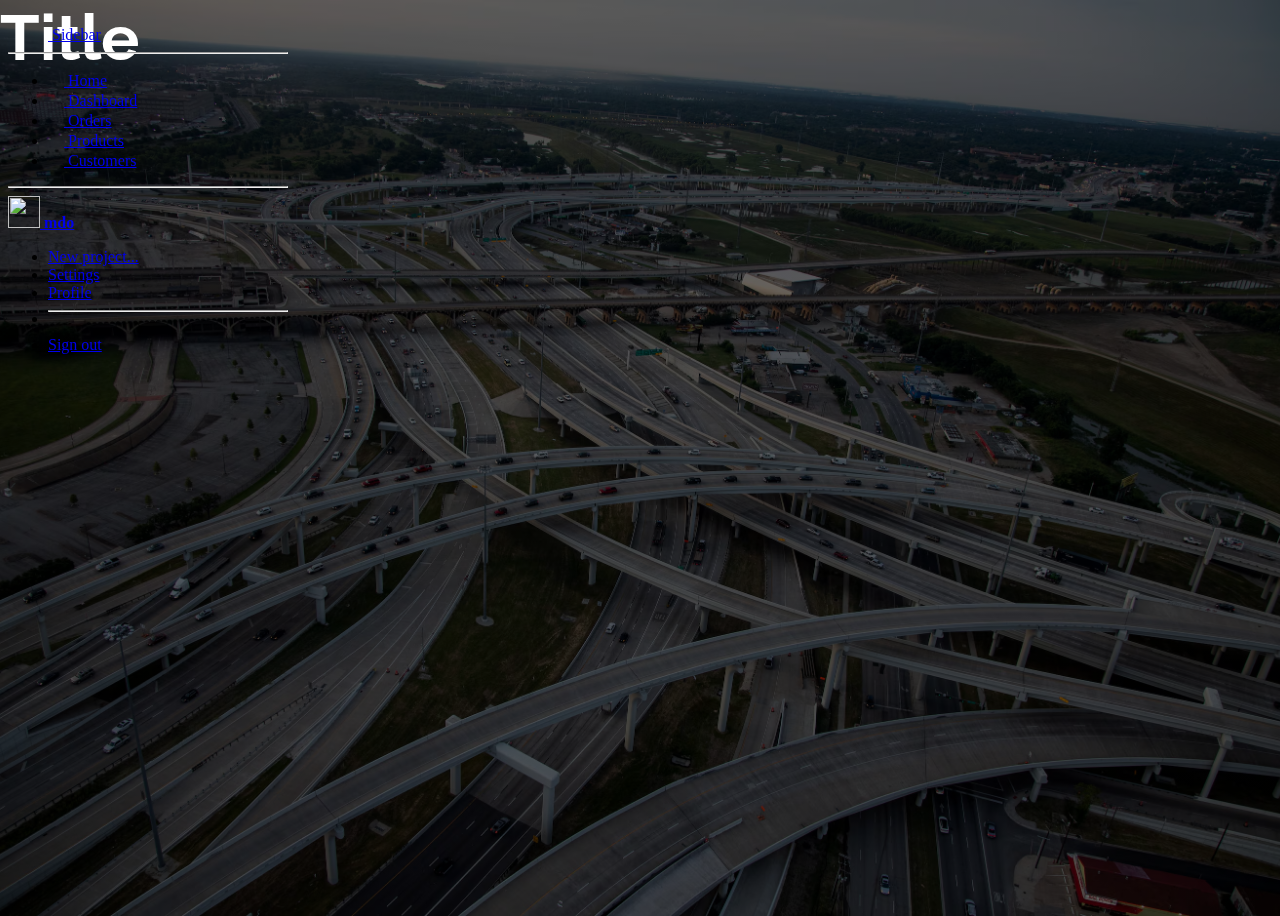
==== index.html @ 1bdac22f "Primo menu iniziale, da completare sidebar" ====
<html lang="en">
  <head>
    <meta charset="UTF-8" />
    <meta name="viewport" content="width=device-width, initial-scale=1.0" />

<!--Fonts-->
    <link
        href="https://fonts.googleapis.com/css?family=Open+Sans:300,300i,400,400i,600,600i,700,700i|Raleway:300,300i,400,400i,500,500i,600,600i,700,700i|Poppins:300,300i,400,400i,500,500i,600,600i,700,700i"
        rel="stylesheet"
    />

    <link rel="preconnect" href="https://fonts.googleapis.com">
    <link rel="preconnect" href="https://fonts.gstatic.com" crossorigin>
    <link href="https://fonts.googleapis.com/css2?family=Raleway&display=swap" rel="stylesheet">
  
    <!--Bootstrap-->
    <link
      href="https://cdn.jsdelivr.net/npm/bootstrap@5.0.2/dist/css/bootstrap.min.css"
      rel="stylesheet"
      integrity="sha384-EVSTQN3/azprG1Anm3QDgpJLIm9Nao0Yz1ztcQTwFspd3yD65VohhpuuCOmLASjC"
      crossorigin="anonymous"
    />

    <!--CSS-->
    <link rel="stylesheet" type="text/css" href="assets\style.css">

    <title>Document</title>
  </head>
  <body
    style="
      background-image: linear-gradient(rgba(0, 0, 0, 0.6), rgba(0, 0, 0, 0.6)),
        url('assets/img/4QV7Y7P3KVBLDLG5HBAUXRKCRY.avif');
      background-size: cover;
      background-position: center;
    "
  >

  <!--Title-->
  <div class="d-flex align-items-center fixed-title" style="height: 100vh">
    <div class="text-center w-100">
      <h1 class="text-light mb-4" id="hero">Title</h1>
    </div>
  </div>

  

  <!--Navbar-->
    <div class="d-flex flex-column flex-shrink-0 p-3 text-white bg-dark Sidebar" style="width: 280px;">
        <a href="/" class="d-flex align-items-center mb-3 mb-md-0 me-md-auto text-white text-decoration-none">
          <svg class="bi me-2" width="40" height="32"><use xlink:href="#bootstrap"/></svg>
          <span class="fs-4">Sidebar</span>
        </a>
        <hr>
        <ul class="nav nav-pills flex-column mb-auto">
          <li class="nav-item">
            <a href="#" class="nav-link active" aria-current="page">
              <svg class="bi me-2" width="16" height="16"><use xlink:href="#home"/></svg>
              Home
            </a>
          </li>
          <li>
            <a href="#" class="nav-link text-white">
              <svg class="bi me-2" width="16" height="16"><use xlink:href="#speedometer2"/></svg>
              Dashboard
            </a>
          </li>
          <li>
            <a href="#" class="nav-link text-white">
              <svg class="bi me-2" width="16" height="16"><use xlink:href="#table"/></svg>
              Orders
            </a>
          </li>
          <li>
            <a href="#" class="nav-link text-white">
              <svg class="bi me-2" width="16" height="16"><use xlink:href="#grid"/></svg>
              Products
            </a>
          </li>
          <li>
            <a href="#" class="nav-link text-white">
              <svg class="bi me-2" width="16" height="16"><use xlink:href="#people-circle"/></svg>
              Customers
            </a>
          </li>
        </ul>
        <hr>
        <div class="dropdown">
          <a href="#" class="d-flex align-items-center text-white text-decoration-none dropdown-toggle" id="dropdownUser1" data-bs-toggle="dropdown" aria-expanded="false">
            <img src="https://github.com/mdo.png" alt="" width="32" height="32" class="rounded-circle me-2">
            <strong>mdo</strong>
          </a>
          <ul class="dropdown-menu dropdown-menu-dark text-small shadow" aria-labelledby="dropdownUser1">
            <li><a class="dropdown-item" href="#">New project...</a></li>
            <li><a class="dropdown-item" href="#">Settings</a></li>
            <li><a class="dropdown-item" href="#">Profile</a></li>
            <li><hr class="dropdown-divider"></li>
            <li><a class="dropdown-item" href="#">Sign out</a></li>
          </ul>
        </div>
      </div>



    <script
      src="https://cdn.jsdelivr.net/npm/bootstrap@5.0.2/dist/js/bootstrap.bundle.min.js"
      integrity="sha384-MrcW6ZMFYlzcLA8Nl+NtUVF0sA7MsXsP1UyJoMp4YLEuNSfAP+JcXn/tWtIaxVXM"
      crossorigin="anonymous"
    ></script>
  </body>
</html>
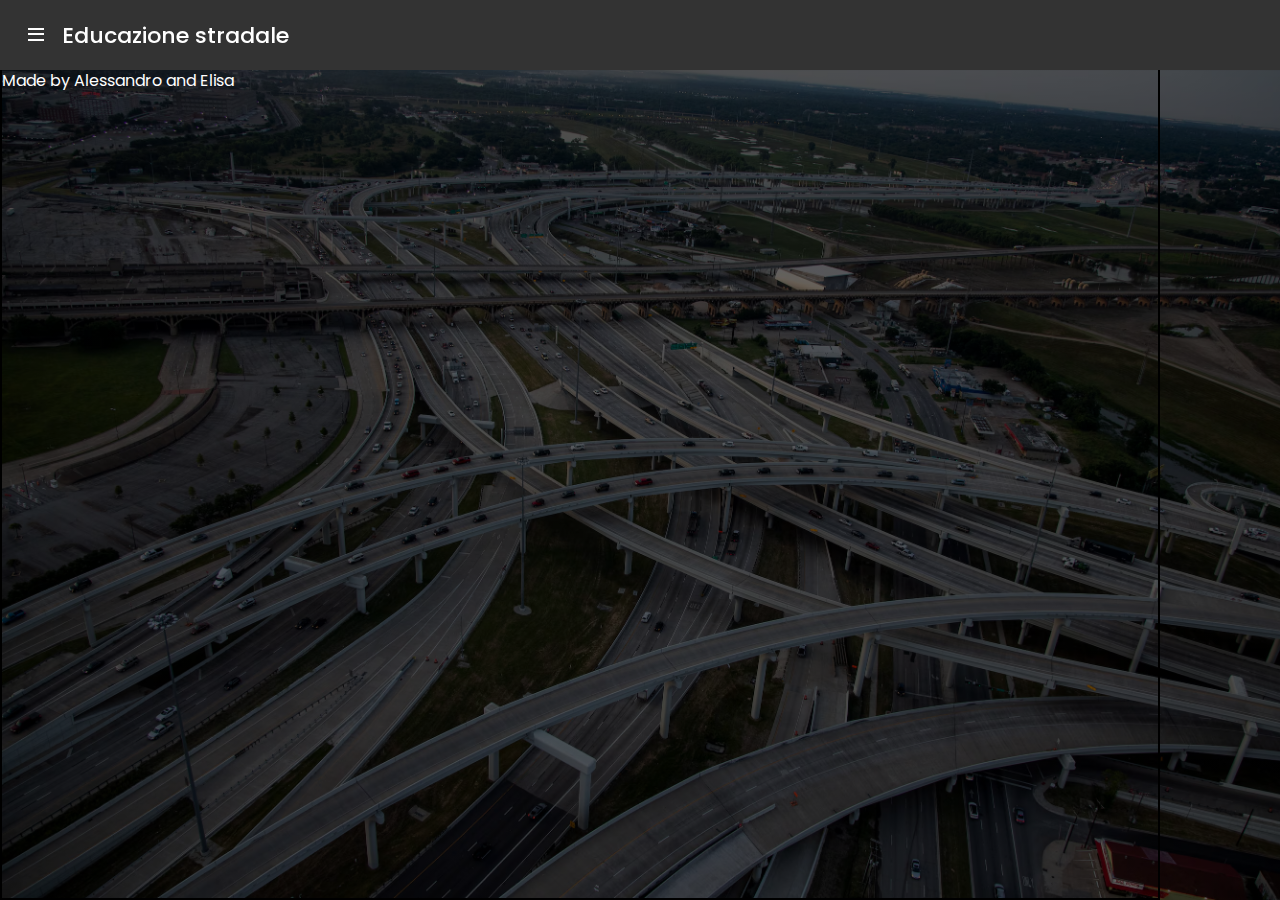
==== commit 9a69943d: "Menu principale e navbar completati" ====
--- a/index.html
+++ b/index.html
@@ -1,110 +1,101 @@
+<!DOCTYPE html>
+<!-- Coding By CodingNepal - codingnepalweb.com -->
 <html lang="en">
-  <head>
-    <meta charset="UTF-8" />
-    <meta name="viewport" content="width=device-width, initial-scale=1.0" />
 
-<!--Fonts-->
-    <link
-        href="https://fonts.googleapis.com/css?family=Open+Sans:300,300i,400,400i,600,600i,700,700i|Raleway:300,300i,400,400i,500,500i,600,600i,700,700i|Poppins:300,300i,400,400i,500,500i,600,600i,700,700i"
-        rel="stylesheet"
-    />
+<head>
+  <meta charset="UTF-8" />
+  <meta http-equiv="X-UA-Compatible" content="IE=edge" />
+  <meta name="viewport" content="width=device-width, initial-scale=1.0" />
+  <title>Sidebar Menu | Side Navigation Bar</title>
+  <link
+  href="https://fonts.googleapis.com/css?family=Open+Sans:300,300i,400,400i,600,600i,700,700i|Raleway:300,300i,400,400i,500,500i,600,600i,700,700i|Poppins:300,300i,400,400i,500,500i,600,600i,700,700i"
+  rel="stylesheet"
+/>
+  <!-- CSS -->
+  <link rel="stylesheet" href="assets/style.css" />
+  
+  <!-- Boxicons CSS -->
+  <link rel="stylesheet" href="https://cdn.jsdelivr.net/npm/bootstrap-icons@1.11.3/font/bootstrap-icons.min.css">
+  <link href="https://unpkg.com/boxicons@2.1.2/css/boxicons.min.css" rel="stylesheet" />
+  <link href="https://cdn.jsdelivr.net/npm/bootstrap@5.0.2/dist/css/bootstrap.min.css" rel="stylesheet" integrity="sha384-EVSTQN3/azprG1Anm3QDgpJLIm9Nao0Yz1ztcQTwFspd3yD65VohhpuuCOmLASjC" crossorigin="anonymous">
+</head>
 
-    <link rel="preconnect" href="https://fonts.googleapis.com">
-    <link rel="preconnect" href="https://fonts.gstatic.com" crossorigin>
-    <link href="https://fonts.googleapis.com/css2?family=Raleway&display=swap" rel="stylesheet">
-  
-    <!--Bootstrap-->
-    <link
-      href="https://cdn.jsdelivr.net/npm/bootstrap@5.0.2/dist/css/bootstrap.min.css"
-      rel="stylesheet"
-      integrity="sha384-EVSTQN3/azprG1Anm3QDgpJLIm9Nao0Yz1ztcQTwFspd3yD65VohhpuuCOmLASjC"
-      crossorigin="anonymous"
-    />
+<body style="
+  background-image: linear-gradient(rgba(0, 0, 0, 0.6), rgba(0, 0, 0, 0.6)),
+    url('assets/img/4QV7Y7P3KVBLDLG5HBAUXRKCRY.avif');
+  background-size: cover;
+">
+    <nav>
+      <div class="logo">
+        <i class="bx bx-menu menu-icon"></i>
+        <span class="logo-name">Educazione stradale</span>
+      </div>
+      <div class="sidebar">
+        <div class="logo">
+          <i class="bx bx-menu menu-icon"></i>
+          <span class="logo-name">Educazione stradale</span>
+        </div>
 
-    <!--CSS-->
-    <link rel="stylesheet" type="text/css" href="assets\style.css">
-
-    <title>Document</title>
-  </head>
-  <body
-    style="
-      background-image: linear-gradient(rgba(0, 0, 0, 0.6), rgba(0, 0, 0, 0.6)),
-        url('assets/img/4QV7Y7P3KVBLDLG5HBAUXRKCRY.avif');
-      background-size: cover;
-      background-position: center;
-    "
-  >
-
-  <!--Title-->
-  <div class="d-flex align-items-center fixed-title" style="height: 100vh">
-    <div class="text-center w-100">
-      <h1 class="text-light mb-4" id="hero">Title</h1>
-    </div>
-  </div>
-
-  
-
-  <!--Navbar-->
-    <div class="d-flex flex-column flex-shrink-0 p-3 text-white bg-dark Sidebar" style="width: 280px;">
-        <a href="/" class="d-flex align-items-center mb-3 mb-md-0 me-md-auto text-white text-decoration-none">
-          <svg class="bi me-2" width="40" height="32"><use xlink:href="#bootstrap"/></svg>
-          <span class="fs-4">Sidebar</span>
-        </a>
-        <hr>
-        <ul class="nav nav-pills flex-column mb-auto">
-          <li class="nav-item">
-            <a href="#" class="nav-link active" aria-current="page">
-              <svg class="bi me-2" width="16" height="16"><use xlink:href="#home"/></svg>
-              Home
-            </a>
-          </li>
-          <li>
-            <a href="#" class="nav-link text-white">
-              <svg class="bi me-2" width="16" height="16"><use xlink:href="#speedometer2"/></svg>
-              Dashboard
-            </a>
-          </li>
-          <li>
-            <a href="#" class="nav-link text-white">
-              <svg class="bi me-2" width="16" height="16"><use xlink:href="#table"/></svg>
-              Orders
-            </a>
-          </li>
-          <li>
-            <a href="#" class="nav-link text-white">
-              <svg class="bi me-2" width="16" height="16"><use xlink:href="#grid"/></svg>
-              Products
-            </a>
-          </li>
-          <li>
-            <a href="#" class="nav-link text-white">
-              <svg class="bi me-2" width="16" height="16"><use xlink:href="#people-circle"/></svg>
-              Customers
-            </a>
-          </li>
-        </ul>
-        <hr>
-        <div class="dropdown">
-          <a href="#" class="d-flex align-items-center text-white text-decoration-none dropdown-toggle" id="dropdownUser1" data-bs-toggle="dropdown" aria-expanded="false">
-            <img src="https://github.com/mdo.png" alt="" width="32" height="32" class="rounded-circle me-2">
-            <strong>mdo</strong>
-          </a>
-          <ul class="dropdown-menu dropdown-menu-dark text-small shadow" aria-labelledby="dropdownUser1">
-            <li><a class="dropdown-item" href="#">New project...</a></li>
-            <li><a class="dropdown-item" href="#">Settings</a></li>
-            <li><a class="dropdown-item" href="#">Profile</a></li>
-            <li><hr class="dropdown-divider"></li>
-            <li><a class="dropdown-item" href="#">Sign out</a></li>
+        <div class="sidebar-content">
+          <ul class="lists">
+            <li class="list">
+              <a href="index.html" class="nav-link">
+                <i class="bx bx-home-alt icon"></i>
+                <span class="link">Home</span>
+              </a>
+            </li>
+            <li class="list">
+              <a href="#" class="nav-link">
+                <i class="bx bx-bar-chart-alt-2 icon"></i>
+                <span class="link">Sicurezza stradale</span>
+              </a>
+            </li>
+            <li class="list">
+              <a href="#" class="nav-link">
+                <i class='bx bx-book-bookmark icon'></i>
+                <span class="link">Regole stradali</span>
+              </a>
+            </li>
+            <li class="list">
+              <a href="#" class="nav-link">
+                <i class="bi bi-clipboard2-check icon"></i>
+                <span class="link">Test teorico patente</span>
+              </a>
+            </li>
+            <li class="list">
+              <a href="#" class="nav-link">
+                <i class='bx bx-news icon'></i>
+                <span class="link">News</span>
+              </a>
+            </li>
           </ul>
+          <div class="bottom-content">
+            <li class="list">
+              <a href="#" class="nav-link">
+                <i class='bx bx-user icon' style="color: white"></i>
+                <span class="link" style="color: white;">Chi siamo</span>
+              </a>
+            </li>
+          </div>
         </div>
       </div>
+    </nav>
+  <section class="overlay"></section>
+  <div class="container-fluid box" style="height: 100vh;">
+    <div class="row justify-content-center align-items-center" style="height: 100%;">
+      <div class="col-4">
+        <!-- Empty column on the left -->
+      </div>
+      <div class="col-4 text-center">
+        <h1 id="title">Educazione Stradale</h1>
+        <p>Made by Alessandro and Elisa</p>
+      </div>
+      <div class="col-4">
+        <!-- Empty column on the right -->
+      </div>
+    </div>
+    <script src="https://cdn.jsdelivr.net/npm/bootstrap@5.0.2/dist/js/bootstrap.bundle.min.js" integrity="sha384-MrcW6ZMFYlzcLA8Nl+NtUVF0sA7MsXsP1UyJoMp4YLEuNSfAP+JcXn/tWtIaxVXM" crossorigin="anonymous"></script>
+  <script src="assets/script.js"></script>
+</body>
 
-
-
-    <script
-      src="https://cdn.jsdelivr.net/npm/bootstrap@5.0.2/dist/js/bootstrap.bundle.min.js"
-      integrity="sha384-MrcW6ZMFYlzcLA8Nl+NtUVF0sA7MsXsP1UyJoMp4YLEuNSfAP+JcXn/tWtIaxVXM"
-      crossorigin="anonymous"
-    ></script>
-  </body>
-</html>
+</html>--- a/assets/style.css
+++ b/assets/style.css
@@ -0,0 +1,144 @@
+/* Google Fonts - Poppins */
+@import url("https://fonts.googleapis.com/css2?family=Poppins:wght@300;400;500;600&display=swap");
+
+h1, h2, h3, h4, h5, h6 {
+  font-family: "Raleway", sans-serif;
+}
+
+#title {
+  margin: 0 0 10px 0;
+  font-size: 64px;
+  font-weight: 700;
+  line-height: 56px;
+  color: #fff;
+}
+
+.box {
+  border: 2px solid black;
+  min-height: 580px;
+  min-width: 1160px;
+}
+
+
+* {
+  margin: 0;
+  padding: 0;
+  box-sizing: border-box;
+  font-family: "Poppins", sans-serif;
+  
+  color: #fff;
+}
+
+body {
+  min-height: 100vh;
+  display: flex;
+}
+
+nav {
+  position: fixed;
+  top: 0;
+  left: 0;
+  height: 70px;
+  width: 100%;
+  display: flex;
+  align-items: center;
+  background: #333; /* Darker background color */
+  color: #fff; /* Text color */
+  box-shadow: 0 0 1px rgba(0, 0, 0, 0.1);
+}
+
+nav .logo {
+  display: flex;
+  align-items: center;
+  margin: 0 24px;
+}
+
+.logo .menu-icon {
+  color: #fff; /* Icon color */
+  font-size: 24px;
+  margin-right: 14px;
+  cursor: pointer;
+}
+
+.logo .logo-name {
+  color: #fff; /* Logo text color */
+  font-size: 22px;
+  font-weight: 500;
+}
+
+nav .sidebar {
+  position: fixed;
+  top: 0;
+  left: -100%;
+  height: 100%;
+  width: 320px;
+  padding: 20px 0;
+  background-color: #333; /* Darker background color */
+  color: #fff; /* Text color */
+  box-shadow: 0 5px 1px rgba(0, 0, 0, 0.1);
+  transition: all 0.4s ease;
+}
+
+nav.open .sidebar {
+  left: 0;
+}
+
+.sidebar .sidebar-content {
+  display: flex;
+  height: 100%;
+  flex-direction: column;
+  justify-content: space-between;
+  padding: 30px 16px;
+}
+
+.sidebar-content .list {
+  list-style: none;
+}
+
+.list .nav-link {
+  display: flex;
+  align-items: center;
+  margin: 8px 0;
+  padding: 14px 12px;
+  border-radius: 8px;
+  text-decoration: none;
+}
+
+.lists .nav-link:hover {
+  background-color: #4070f4;
+}
+
+.nav-link .icon {
+  margin-right: 14px;
+  font-size: 20px;
+  color: #707070;
+}
+
+.nav-link .link {
+  font-size: 16px;
+  color: #707070;
+  font-weight: 400;
+}
+
+.lists .nav-link:hover .icon,
+.lists .nav-link:hover .link {
+  color: #fff;
+}
+
+.overlay {
+  position: fixed;
+  top: 0;
+  left: -100%;
+  height: 1000vh;
+  width: 200%;
+  opacity: 0;
+  pointer-events: none;
+  transition: all 0.4s ease;
+  background: rgba(0, 0, 0, 0.3);
+}
+
+nav.open ~ .overlay {
+  opacity: 1;
+  left: 320px;
+  pointer-events: auto;
+}